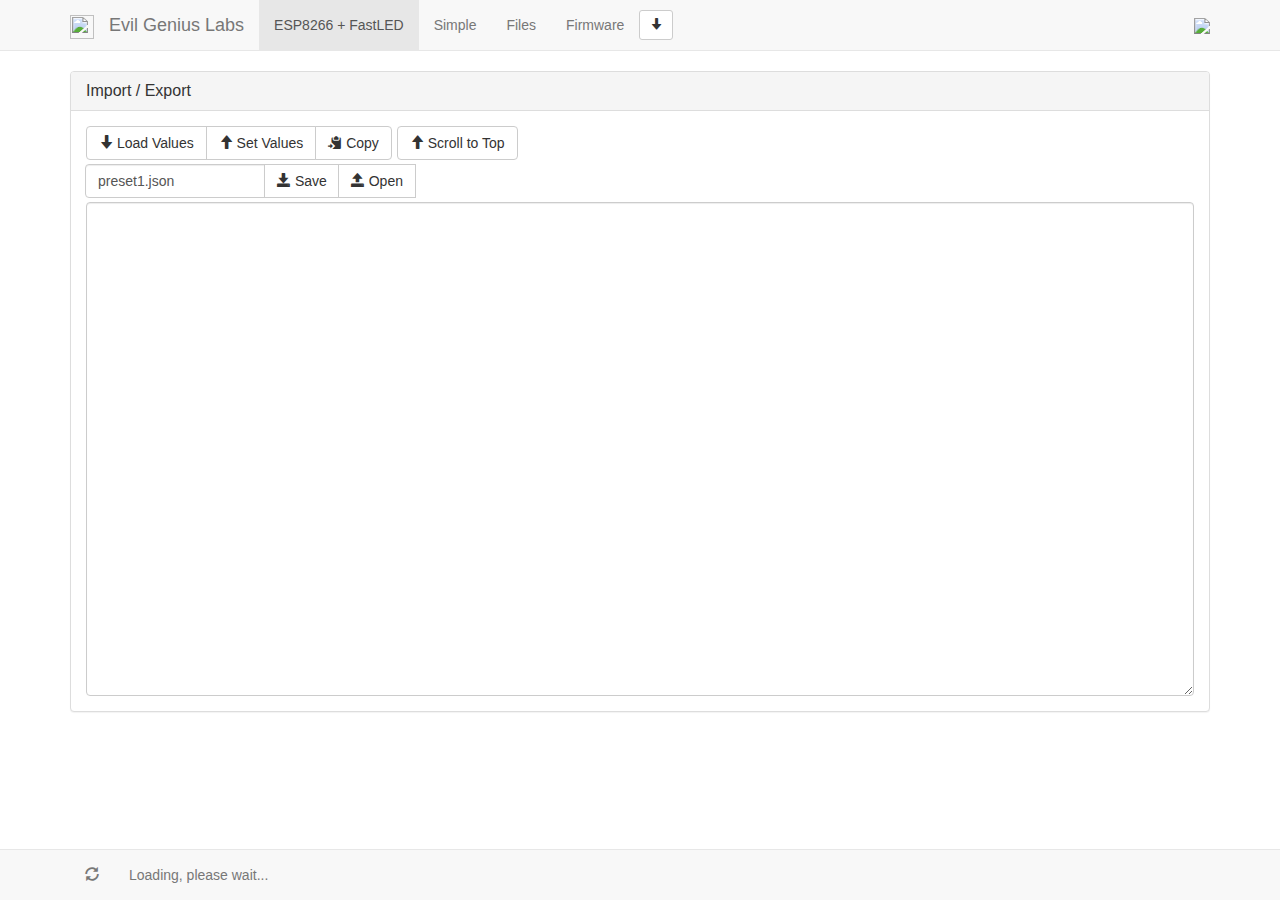
==== data/index.htm @ 8e8d15a7 "Simple.htm working" ====
<!DOCTYPE html>
<html>

<head>
  <meta charset="utf-8">
  <meta http-equiv="X-UA-Compatible" content="IE=edge">
  <meta name="viewport" content="width=device-width, initial-scale=1">
  <title>ESP8266 + FastLED by Evil Genius Labs</title>

  <!-- request CSS from internet CDN -->
  <link rel="stylesheet" href="https://maxcdn.bootstrapcdn.com/bootstrap/3.3.7/css/bootstrap.min.css" integrity="sha384-BVYiiSIFeK1dGmJRAkycuHAHRg32OmUcww7on3RYdg4Va+PmSTsz/K68vbdEjh4u" crossorigin="anonymous">
  <link rel="stylesheet" href="https://cdnjs.cloudflare.com/ajax/libs/jquery-minicolors/2.2.4/jquery.minicolors.min.css" integrity="sha256-4wnSkPYU5B4yngAlx/rEb8LdfMah4teUth4AfhGEuaY=" crossorigin="anonymous" />

  <!-- request CSS from the ESP8266 web server -->
  <!-- <link rel="stylesheet" href="css/bootstrap.min.css"> -->
  <!-- <link rel="stylesheet" href="css/minicolors.min.css"> -->

  <link rel="stylesheet" href="css/styles.css">

  <link rel="icon" href="images/atom196.png">
</head>

<body>

  <nav class="navbar navbar-default navbar-static-top" id="top" role="banner">
    <div class="container">
      <div class="navbar-header">
        <button type="button" class="navbar-toggle collapsed" data-toggle="collapse" data-target="#navbar-collapse-1" aria-expanded="false">
          <span class="sr-only">Toggle navigation</span>
          <span class="icon-bar"></span>
          <span class="icon-bar"></span>
          <span class="icon-bar"></span>
        </button>
        <a class="navbar-brand" href="https://www.evilgeniuslabs.org" target="_blank"><img src="/images/atom196.png" style="width: 24px; height: 24px;" /></a>
        <a class="navbar-brand" href="https://www.evilgeniuslabs.org" target="_blank">Evil Genius Labs</a>
      </div>
      <div class="collapse navbar-collapse" id="navbar-collapse-1">
        <ul class="nav navbar-nav">
          <li class="active"><a href="/">ESP8266 + FastLED <span class="sr-only">(current)</span></a></li>
          <li><a href="/simple.htm" target="_blank" title="Simple Mode">Simple</a></li>
          <li><a href="/edit.htm" target="_blank" title="Edit Files">Files</a></li>
          <li><a href="/update" target="_blank" title="Update Firmware">Firmware</a></li>
          <li>
            <button id="btnScrollToBottom" type="button" class="btn btn-default navbar-btn btn-sm" aria-label="Scroll to bottom" title="Scroll to bottom">
              <span class="glyphicon glyphicon-arrow-down" aria-hidden="true"></span>
            </button>
          </li>
          <!-- <li><a href="/wifi.htm" target="_blank" title="Wi-Fi Settings">Wi-Fi</a></li> -->
        </ul>
        <ul class="nav navbar-nav navbar-right">
          <li>
            <a href="https://github.com/jasoncoon/esp8266-fastled-webserver">
              <img style="height: 16px;" src="/images/github.ico" />
            </a>
          </li>
        </ul>
      </div>
    </div>
  </nav>

  <div id="container" class="container">

    <form class="form-horizontal" id="form">
    </form>

    <div class="panel-group" id="accordionImportExport" role="tablist" aria-multiselectable="true">
      <div class="panel panel-default">
        <div class="panel-heading" role="tab" id="headingImportExport">
          <h4 class="panel-title">
            <a role="button" data-toggle="collapse" data-parent="#accordionImportExport" href="#collapseImportExport" aria-expanded="true" aria-controls="collapseImportExport">
              Import / Export
            </a>
          </h4>
        </div>
        <div id="collapseImportExport" class="panel-collapse collapse in" role="tabpanel" aria-labelledby="headingImportExport">
          <div class="panel-body">
            <div class="btn-toolbar" role="toolbar" aria-label="...">
              <div class="btn-group" role="group" aria-label="...">
                <button type="button" class="btn btn-default" id="btnExport">
                  <span class="glyphicon glyphicon-arrow-down" aria-hidden="true"></span>
                  Load Values
                </button>
                <button type="button" class="btn btn-default" id="btnImport">
                  <span class="glyphicon glyphicon-arrow-up" aria-hidden="true"></span>
                  Set Values
                </button>
                <button type="button" class="btn btn-default" id="btnCopy">
                  <span class="glyphicon glyphicon-copy" aria-hidden="true"></span>
                  Copy
                </button>
              </div>

              <div class="btn-group" role="group" aria-label="...">
                <button type="button" class="btn btn-default" id="btnTop">
                  <span class="glyphicon glyphicon-arrow-up" aria-hidden="true"></span>
                  Scroll to Top
                </button>
              </div>

              <div class="btn-group" role="group" style="margin: 4px 4px">
                <div class="input-group">
                  <span class="input-group-btn input-group-custom">
                    <input id="inputFilename" type="text" class="form-control" style="width: 180px;" value="preset1.json" />
                    <button type="button" class="btn btn-default" id="btnSave">
                      <span class="glyphicon glyphicon-save" aria-hidden="true"></span>
                      Save
                    </button>

                    <input type="file" id="inputFile" style="display: none;" />
                    <button type="button" class="btn btn-default" id="btnOpen">
                      <span class="glyphicon glyphicon-open" aria-hidden="true"></span>
                      Open
                    </button>
                  </span>
                </div>

              </div>

            </div>
            <textarea id="textareaFields" class="form-control" rows="24"></textarea>
          </div>
        </div>
      </div>
    </div>
  
  </div>

  <div id="templates" style="display: none">

    <div id="sectionTemplate" class="form-group">
      <div class="col-sm-12">
        <hr style="margin-bottom: 5px;margin-top: 5px;" />
      </div>
    </div>

    <div id="numberTemplate" class="form-group">
      <label class="col-sm-2 control-label"></label>
      <div class="col-sm-2">
        <input class="form-control input" type="number" step="1" min="0" max="255" />
      </div>
      <div class="col-sm-8">
        <input class="form-control slider" type="range" step="1" min="0" max="255" />
      </div>
    </div>

    <div id="booleanTemplate" class="form-group">
      <label class="col-sm-2 control-label"></label>
      <div class="col-sm-10">
        <div class="btn-group" role="group">
          <button type="button" class="btn btn-default" id="btnOn">On</button>
          <button type="button" class="btn btn-default" id="btnOff">Off</button>
        </div>
      </div>
    </div>

    <div id="selectTemplate" class="form-group">
      <label class="col-sm-2 control-label"></label>
      <div class="col-sm-8">
        <select class="form-control"></select>
      </div>
      <div class="col-sm-2">
        <div class="btn-group" role="group" aria-label="...">
          <button type="button" class="btn btn-default btn-previous"
                  aria-label="Previous" title="Previous">
            <span class="glyphicon glyphicon-chevron-left"></span>
          </button>
          <button type="button" class="btn btn-default btn-next"
                  aria-label="Next" title="Next">
            <span class="glyphicon glyphicon-chevron-right"></span>
          </button>
        </div>
      </div>
    </div>

    <div id="colorPaletteTemplate" class="form-group">
      <label class="col-sm-2 control-label color-label"></label>
      <div class="col-sm-10">
        <div class="btn-group btn-group-justified" role="group">
          <div class="btn-group" role="group">
            <button type="button" class="btn btn-default btn-color" style="background: #FF0000;" title="Red">&nbsp;</button>
          </div>
          <div class="btn-group" role="group">
            <button type="button" class="btn btn-default btn-color" style="background: #FF8000;" title="Orange">&nbsp;</button>
          </div>
          <div class="btn-group" role="group">
            <button type="button" class="btn btn-default btn-color" style="background: #FFFF00;" title="Yellow">&nbsp;</button>
          </div>
          <div class="btn-group" role="group">
            <button type="button" class="btn btn-default btn-color" style="background: #80FF00;" title="Chartreuse">&nbsp;</button>
          </div>
          <div class="btn-group" role="group">
            <button type="button" class="btn btn-default btn-color" style="background: #00FF00;" title="Green">&nbsp;</button>
          </div>
          <div class="btn-group" role="group">
            <button type="button" class="btn btn-default btn-color" style="background: #00FF80;" title="Spring Green">&nbsp;</button>
          </div>
          <div class="btn-group" role="group">
            <button type="button" class="btn btn-default btn-color" style="background: #00FFFF;" title="Cyan">&nbsp;</button>
          </div>
          <div class="btn-group" role="group">
            <button type="button" class="btn btn-default btn-color" style="background: #0080FF;" title="Azure">&nbsp;</button>
          </div>
          <div class="btn-group" role="group">
            <button type="button" class="btn btn-default btn-color" style="background: #0000FF;" title="Blue">&nbsp;</button>
          </div>
          <div class="btn-group" role="group">
            <button type="button" class="btn btn-default btn-color" style="background: #8000FF;" title="Violet">&nbsp;</button>
          </div>
          <div class="btn-group" role="group">
            <button type="button" class="btn btn-default btn-color" style="background: #FF00FF;" title="Magenta">&nbsp;</button>
          </div>
          <div class="btn-group" role="group">
            <button type="button" class="btn btn-default btn-color" style="background: #FF0080;" title="Rose">&nbsp;</button>
          </div>
          <div class="btn-group" role="group">
            <button type="button" class="btn btn-default btn-color" style="background: #FFFFFF;" title="White">&nbsp;</button>
          </div>
        </div>
      </div>
    </div>

    <div id="colorTemplate">
      <div class="form-group">
        <!-- <label class="col-sm-2 control-label color-label"></label> -->
        <div class="col-sm-12 col-sm-offset-2">
          <input type="text" class="form-control minicolors" />
        </div>
      </div>
      <div class="form-group">
        <label class="col-sm-2 control-label">Red</label>
        <div class="col-sm-2">
          <input class="form-control color-red-input" type="number" step="1" min="0" max="255" />
        </div>
        <div class="col-sm-8">
          <input class="form-control color-red-slider" type="range" step="1" min="0" max="255" />
        </div>
      </div>
      <div class="form-group">
        <label class="col-sm-2 control-label">Green</label>
        <div class="col-sm-2">
          <input class="form-control color-green-input" type="number" step="1" min="0" max="255" />
        </div>
        <div class="col-sm-8">
          <input class="form-control color-green-slider" type="range" step="1" min="0" max="255" />
        </div>
      </div>
      <div class="form-group">
        <label class="col-sm-2 control-label">Blue</label>
        <div class="col-sm-2">
          <input class="form-control color-blue-input" type="number" step="1" min="0" max="255" />
        </div>
        <div class="col-sm-8">
          <input class="form-control color-blue-slider" type="range" step="1" min="0" max="255" />
        </div>
      </div>
    </div>

    <div id="stringTemplate" class="form-group">
      <label class="col-sm-2 control-label"></label>
      <div class="col-sm-10">
        <input class="form-control input" />
      </div>
    </div>

    <div id="labelTemplate" class="form-group">
      <label class="col-sm-2 control-label"></label>
      <div class="col-sm-10">
        <input class="form-control input" readonly />
      </div>
    </div>

  </div>

  <nav class="navbar navbar-default navbar-fixed-bottom">
    <div class="container">
      <div class="navbar-header">
        <button type="button" class="navbar-toggle collapsed" data-toggle="collapse" data-target="#navbar-collapse-2" aria-expanded="false">
          <span class="sr-only">Toggle navigation</span>
          <span class="icon-bar"></span>
          <span class="icon-bar"></span>
          <span class="icon-bar"></span>
        </button>
      </div>
      <div class="collapse navbar-collapse" id="navbar-collapse-2">
        <ul class="nav navbar-nav">
          <li>
            <a href="/" aria-label="Refresh" title="Refresh">
              <span class="glyphicon glyphicon-refresh" id="btnRefresh"></span>
            </a>
          </li>
          <li><p class="navbar-text" id="status">Loading, please wait...</p></li>
        </ul>
      </div>
    </div>
  </nav>

  <!-- request js from internet CDN -->
  <script src="https://code.jquery.com/jquery-3.1.1.min.js" integrity="sha256-hVVnYaiADRTO2PzUGmuLJr8BLUSjGIZsDYGmIJLv2b8=" crossorigin="anonymous"></script>
  <script src="https://maxcdn.bootstrapcdn.com/bootstrap/3.3.7/js/bootstrap.min.js" integrity="sha384-Tc5IQib027qvyjSMfHjOMaLkfuWVxZxUPnCJA7l2mCWNIpG9mGCD8wGNIcPD7Txa" crossorigin="anonymous"></script>
  <script src="https://cdnjs.cloudflare.com/ajax/libs/jquery-minicolors/2.2.4/jquery.minicolors.min.js" integrity="sha256-XAFQ9dZ6hy8p/GRhU8h/8pMvM1etymiJLZW1CiHV3bQ=" crossorigin="anonymous"></script>
  <!-- <script src="https://cdnjs.cloudflare.com/ajax/libs/reconnecting-websocket/1.0.0/reconnecting-websocket.min.js" integrity="sha256-A4JwlcDvqO4JXpvEtvWY1RH8JAEMu5W21wP8GUXLUNs=" crossorigin="anonymous"></script> -->
  <script src="https://cdnjs.cloudflare.com/ajax/libs/FileSaver.js/2.0.2/FileSaver.min.js" integrity="sha512-k8F8QynmFNURwbUJC8drKA+fo3YfNvjqKzStdydD6au+MzvxBoRnxH8E31RJXwDY9DrnEiPhh9wBoDSIxhkyHQ==" crossorigin="anonymous"></script>

  <!-- request js from the ESP8266 web server -->
  <!-- <script src="js/jquery-3.1.1.min.js"></script> -->
  <!-- <script src="js/bootstrap.min.js"></script> -->
  <!-- <script src="js/minicolors.min.js"></script> -->
  <!-- <script src="js/r-websocket.min.js"></script> -->
  <!-- <script src="js/FileSaver.min.js"></script> -->

  <script src="js/app.js"></script>

</body>

</html>
---- data/css/minicolors.min.css ----
.minicolors{position:relative}.minicolors-sprite{background-image:url([data-uri])}.minicolors-no-data-uris .minicolors-sprite{background-image:url(jquery.minicolors.png)}.minicolors-swatch{position:absolute;vertical-align:middle;background-position:-80px 0;border:1px solid #ccc;cursor:text;padding:0;margin:0;display:inline-block}.minicolors-swatch-color{position:absolute;top:0;left:0;right:0;bottom:0}.minicolors input[type=hidden]+.minicolors-swatch{width:28px;position:static;cursor:pointer}.minicolors input[type=hidden][disabled]+.minicolors-swatch{cursor:default}.minicolors-panel{position:absolute;width:173px;height:152px;background:#fff;border:1px solid #CCC;box-shadow:0 0 20px rgba(0,0,0,.2);z-index:99999;box-sizing:content-box;display:none}.minicolors-panel.minicolors-with-swatches{height:182px}.minicolors-panel.minicolors-visible{display:block}.minicolors-position-top .minicolors-panel{top:-154px}.minicolors-position-right .minicolors-panel{right:0}.minicolors-position-bottom .minicolors-panel{top:auto}.minicolors-position-left .minicolors-panel{left:0}.minicolors-with-opacity .minicolors-panel{width:194px}.minicolors .minicolors-grid{position:absolute;top:1px;left:1px;width:150px;height:150px;background-position:-120px 0;cursor:crosshair}.minicolors .minicolors-grid-inner{position:absolute;top:0;left:0;width:150px;height:150px}.minicolors-slider-saturation .minicolors-grid{background-position:-420px 0}.minicolors-slider-saturation .minicolors-grid-inner{background-position:-270px 0;background-image:inherit}.minicolors-slider-brightness .minicolors-grid{background-position:-570px 0}.minicolors-slider-brightness .minicolors-grid-inner{background-color:#000}.minicolors-slider-wheel .minicolors-grid{background-position:-720px 0}.minicolors-opacity-slider,.minicolors-slider{position:absolute;top:1px;left:152px;width:20px;height:150px;background-color:#fff;background-position:0 0;cursor:row-resize}.minicolors-slider-saturation .minicolors-slider{background-position:-60px 0}.minicolors-slider-brightness .minicolors-slider,.minicolors-slider-wheel .minicolors-slider{background-position:-20px 0}.minicolors-opacity-slider{left:173px;background-position:-40px 0;display:none}.minicolors-with-opacity .minicolors-opacity-slider{display:block}.minicolors-grid .minicolors-picker{position:absolute;top:70px;left:70px;width:12px;height:12px;border:1px solid #000;border-radius:10px;margin-top:-6px;margin-left:-6px;background:0 0}.minicolors-grid .minicolors-picker>div{position:absolute;top:0;left:0;width:8px;height:8px;border-radius:8px;border:2px solid #fff;box-sizing:content-box}.minicolors-picker{position:absolute;top:0;left:0;width:18px;height:2px;background:#fff;border:1px solid #000;margin-top:-2px;box-sizing:content-box}.minicolors-swatches,.minicolors-swatches li{margin:0;padding:0;list-style:none;overflow:hidden;position:absolute;top:157px;left:5px}.minicolors-swatches .minicolors-swatch{position:relative;float:left;cursor:pointer;margin:0 4px 0 0}.minicolors-with-opacity .minicolors-swatches .minicolors-swatch{margin-right:7px}.minicolors-swatch.selected{border-color:#000}.minicolors-inline{display:inline-block}.minicolors-inline .minicolors-input{display:none!important}.minicolors-inline .minicolors-panel{position:relative;top:auto;left:auto;box-shadow:none;z-index:auto;display:inline-block}.minicolors-theme-default .minicolors-swatch{top:5px;left:5px;width:18px;height:18px}.minicolors-theme-default .minicolors-swatches .minicolors-swatch{top:0;left:0;width:18px;height:18px}.minicolors-theme-default .minicolors-swatches{height:20px}.minicolors-theme-default.minicolors-position-right .minicolors-swatch{left:auto;right:5px}.minicolors-theme-default.minicolors{width:auto;display:inline-block}.minicolors-theme-default .minicolors-input{height:20px;width:auto;display:inline-block;padding-left:26px}.minicolors-theme-default.minicolors-position-right .minicolors-input{padding-right:26px;padding-left:inherit}.minicolors-theme-bootstrap .minicolors-swatch{z-index:2;top:3px;left:3px;width:28px;height:28px;border-radius:3px}.minicolors-theme-bootstrap .minicolors-swatches .minicolors-swatch{top:0;left:0;width:20px;height:20px}.minicolors-theme-bootstrap .minicolors-swatch-color{border-radius:inherit}.minicolors-theme-bootstrap.minicolors-position-right .minicolors-swatch{left:auto;right:3px}.minicolors-theme-bootstrap .minicolors-input{float:none;padding-left:44px}.minicolors-theme-bootstrap.minicolors-position-right .minicolors-input{padding-right:44px;padding-left:12px}.minicolors-theme-bootstrap .minicolors-input.input-lg+.minicolors-swatch{top:4px;left:4px;width:37px;height:37px;border-radius:5px}.minicolors-theme-bootstrap .minicolors-input.input-sm+.minicolors-swatch{width:24px;height:24px}.input-group .minicolors-theme-bootstrap:not(:first-child) .minicolors-input{border-top-left-radius:0;border-bottom-left-radius:0}.minicolors-theme-semanticui .minicolors-swatch{top:0;left:0;padding:18px}.minicolors-theme-semanticui input{text-indent:30px}/*# sourceMappingURL=jquery.minicolors.min.css.map */
---- data/css/styles.css ----
body { padding-bottom: 70px; }

.btn-group-custom .btn {
  border-right-width: 0;
}

.btn-group-custom .btn:hover {
  border-right-width: 1px;
}

.btn-group-custom .btn:hover + .btn {
  border-left-width: 0;
}

#ButtonSearch {
  border-left-width: 1px;
  border-right-width: 0;
  margin-left: 16px;
}

#ButtonExport {
  border-right-width: 1px;
}
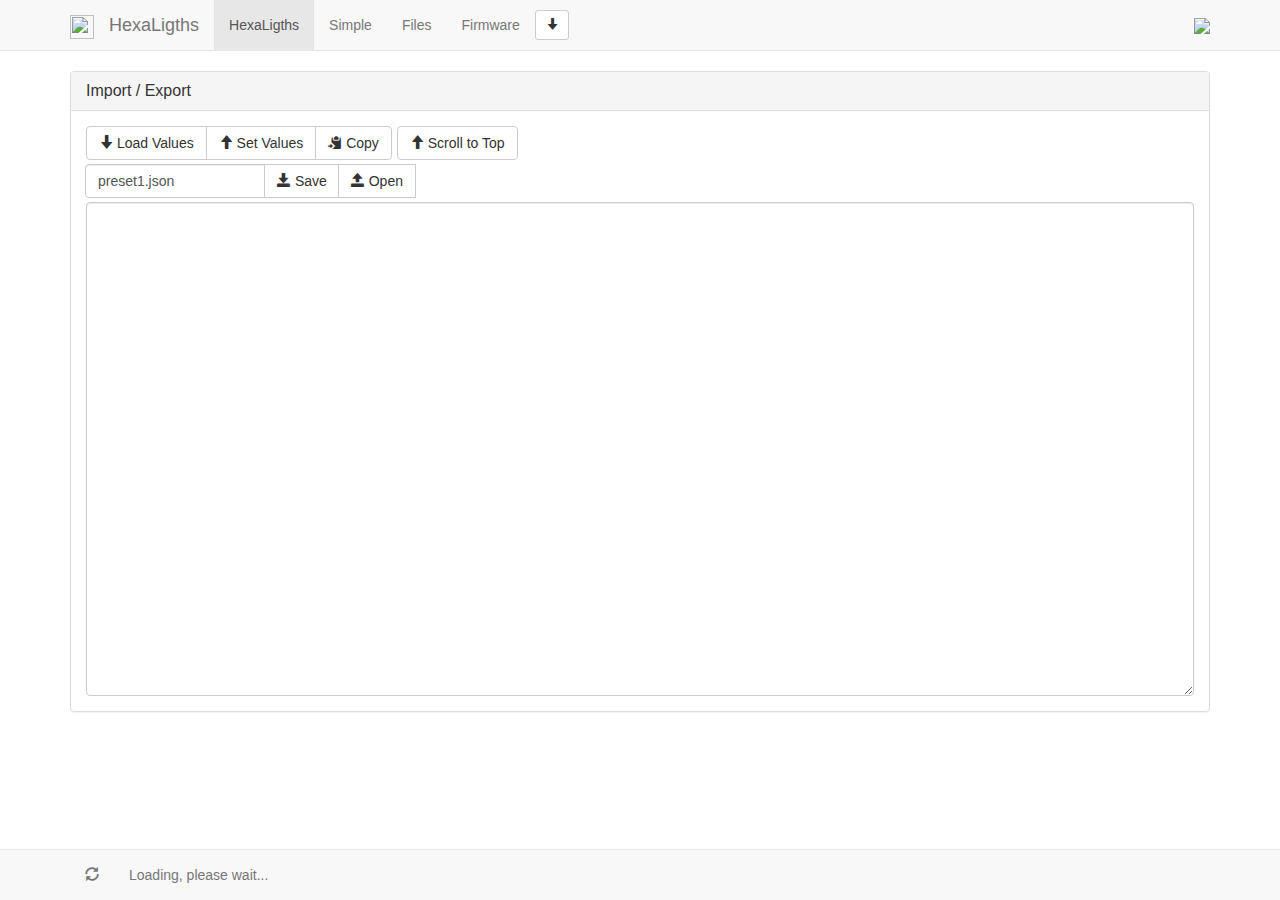
==== commit 88f815d6: "Adding delay control" ====
--- a/data/index.htm
+++ b/data/index.htm
@@ -5,7 +5,7 @@
   <meta charset="utf-8">
   <meta http-equiv="X-UA-Compatible" content="IE=edge">
   <meta name="viewport" content="width=device-width, initial-scale=1">
-  <title>ESP8266 + FastLED by Evil Genius Labs</title>
+  <title>HexaLigths by JO</title>
 
   <!-- request CSS from internet CDN -->
   <link rel="stylesheet" href="https://maxcdn.bootstrapcdn.com/bootstrap/3.3.7/css/bootstrap.min.css" integrity="sha384-BVYiiSIFeK1dGmJRAkycuHAHRg32OmUcww7on3RYdg4Va+PmSTsz/K68vbdEjh4u" crossorigin="anonymous">
@@ -32,11 +32,11 @@
           <span class="icon-bar"></span>
         </button>
         <a class="navbar-brand" href="https://www.evilgeniuslabs.org" target="_blank"><img src="/images/atom196.png" style="width: 24px; height: 24px;" /></a>
-        <a class="navbar-brand" href="https://www.evilgeniuslabs.org" target="_blank">Evil Genius Labs</a>
+        <a class="navbar-brand" href="https://www.evilgeniuslabs.org" target="_blank">HexaLigths</a>
       </div>
       <div class="collapse navbar-collapse" id="navbar-collapse-1">
         <ul class="nav navbar-nav">
-          <li class="active"><a href="/">ESP8266 + FastLED <span class="sr-only">(current)</span></a></li>
+          <li class="active"><a href="/">HexaLigths <span class="sr-only">(current)</span></a></li>
           <li><a href="/simple.htm" target="_blank" title="Simple Mode">Simple</a></li>
           <li><a href="/edit.htm" target="_blank" title="Edit Files">Files</a></li>
           <li><a href="/update" target="_blank" title="Update Firmware">Firmware</a></li>
@@ -49,7 +49,7 @@
         </ul>
         <ul class="nav navbar-nav navbar-right">
           <li>
-            <a href="https://github.com/jasoncoon/esp8266-fastled-webserver">
+            <a href="https://github.com/jolcese/HexaLigths">
               <img style="height: 16px;" src="/images/github.ico" />
             </a>
           </li>
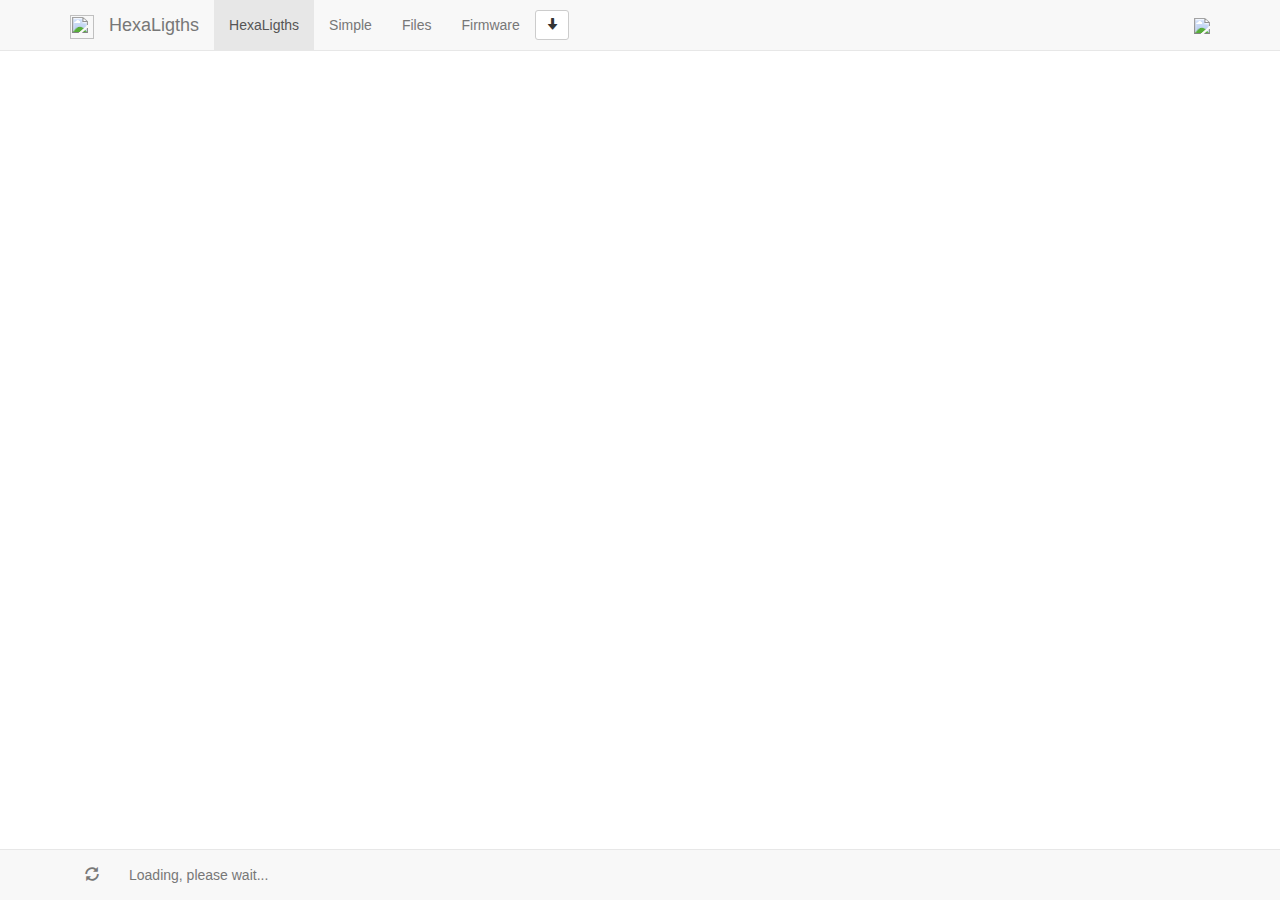
==== commit 340b7640: "Stable version" ====
--- a/data/index.htm
+++ b/data/index.htm
@@ -17,7 +17,7 @@
 
   <link rel="stylesheet" href="css/styles.css">
 
-  <link rel="icon" href="images/atom196.png">
+  <link rel="icon" href="images/HL256.png">
 </head>
 
 <body>
@@ -31,7 +31,7 @@
           <span class="icon-bar"></span>
           <span class="icon-bar"></span>
         </button>
-        <a class="navbar-brand" href="https://www.evilgeniuslabs.org" target="_blank"><img src="/images/atom196.png" style="width: 24px; height: 24px;" /></a>
+        <a class="navbar-brand" href="https://www.evilgeniuslabs.org" target="_blank"><img src="/images/HL256.png" style="width: 24px; height: 24px;" /></a>
         <a class="navbar-brand" href="https://www.evilgeniuslabs.org" target="_blank">HexaLigths</a>
       </div>
       <div class="collapse navbar-collapse" id="navbar-collapse-1">
@@ -63,7 +63,7 @@
     <form class="form-horizontal" id="form">
     </form>
 
-    <div class="panel-group" id="accordionImportExport" role="tablist" aria-multiselectable="true">
+    <!-- <div class="panel-group" id="accordionImportExport" role="tablist" aria-multiselectable="true">
       <div class="panel panel-default">
         <div class="panel-heading" role="tab" id="headingImportExport">
           <h4 class="panel-title">
@@ -121,7 +121,7 @@
           </div>
         </div>
       </div>
-    </div>
+    </div> -->
   
   </div>
 
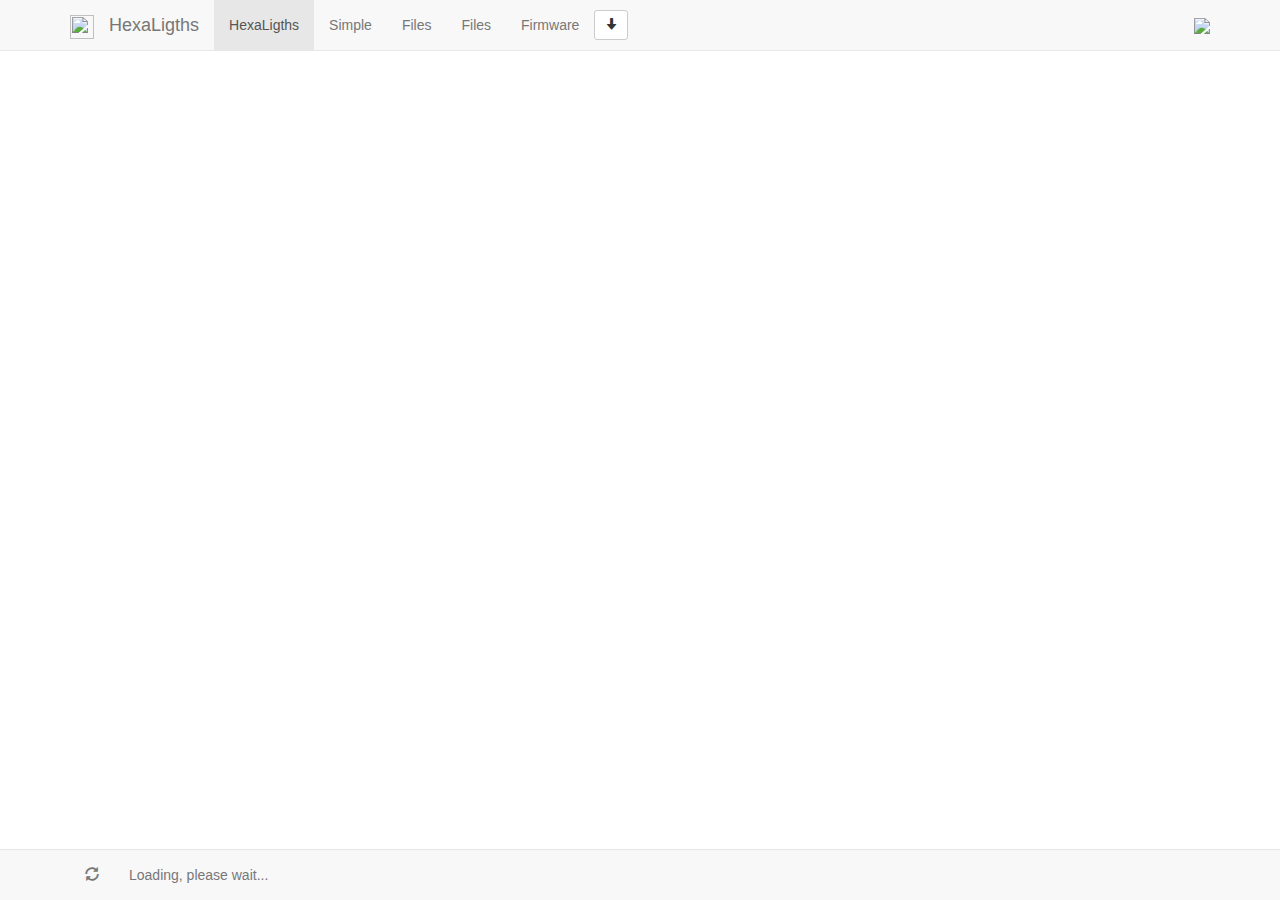
==== commit 2b2364f2: "some fixes" ====
--- a/data/index.htm
+++ b/data/index.htm
@@ -14,9 +14,7 @@
   <!-- request CSS from the ESP8266 web server -->
   <!-- <link rel="stylesheet" href="css/bootstrap.min.css"> -->
   <!-- <link rel="stylesheet" href="css/minicolors.min.css"> -->
-
   <link rel="stylesheet" href="css/styles.css">
-
   <link rel="icon" href="images/HL256.png">
 </head>
 
@@ -31,14 +29,15 @@
           <span class="icon-bar"></span>
           <span class="icon-bar"></span>
         </button>
-        <a class="navbar-brand" href="https://www.evilgeniuslabs.org" target="_blank"><img src="/images/HL256.png" style="width: 24px; height: 24px;" /></a>
-        <a class="navbar-brand" href="https://www.evilgeniuslabs.org" target="_blank">HexaLigths</a>
+        <a class="navbar-brand" href="https://www.thingiverse.com/thing:4877936" target="_blank"><img src="/images/HL256.png" style="width: 24px; height: 24px;" /></a>
+        <a class="navbar-brand" href="https://https://www.thingiverse.com/thing:4877936" target="_blank">HexaLigths</a>
       </div>
       <div class="collapse navbar-collapse" id="navbar-collapse-1">
         <ul class="nav navbar-nav">
           <li class="active"><a href="/">HexaLigths <span class="sr-only">(current)</span></a></li>
           <li><a href="/simple.htm" target="_blank" title="Simple Mode">Simple</a></li>
           <li><a href="/edit.htm" target="_blank" title="Edit Files">Files</a></li>
+          <li><a href="/wifi.htm" target="_blank" title="Edit Files">Files</a></li>
           <li><a href="/update" target="_blank" title="Update Firmware">Firmware</a></li>
           <li>
             <button id="btnScrollToBottom" type="button" class="btn btn-default navbar-btn btn-sm" aria-label="Scroll to bottom" title="Scroll to bottom">
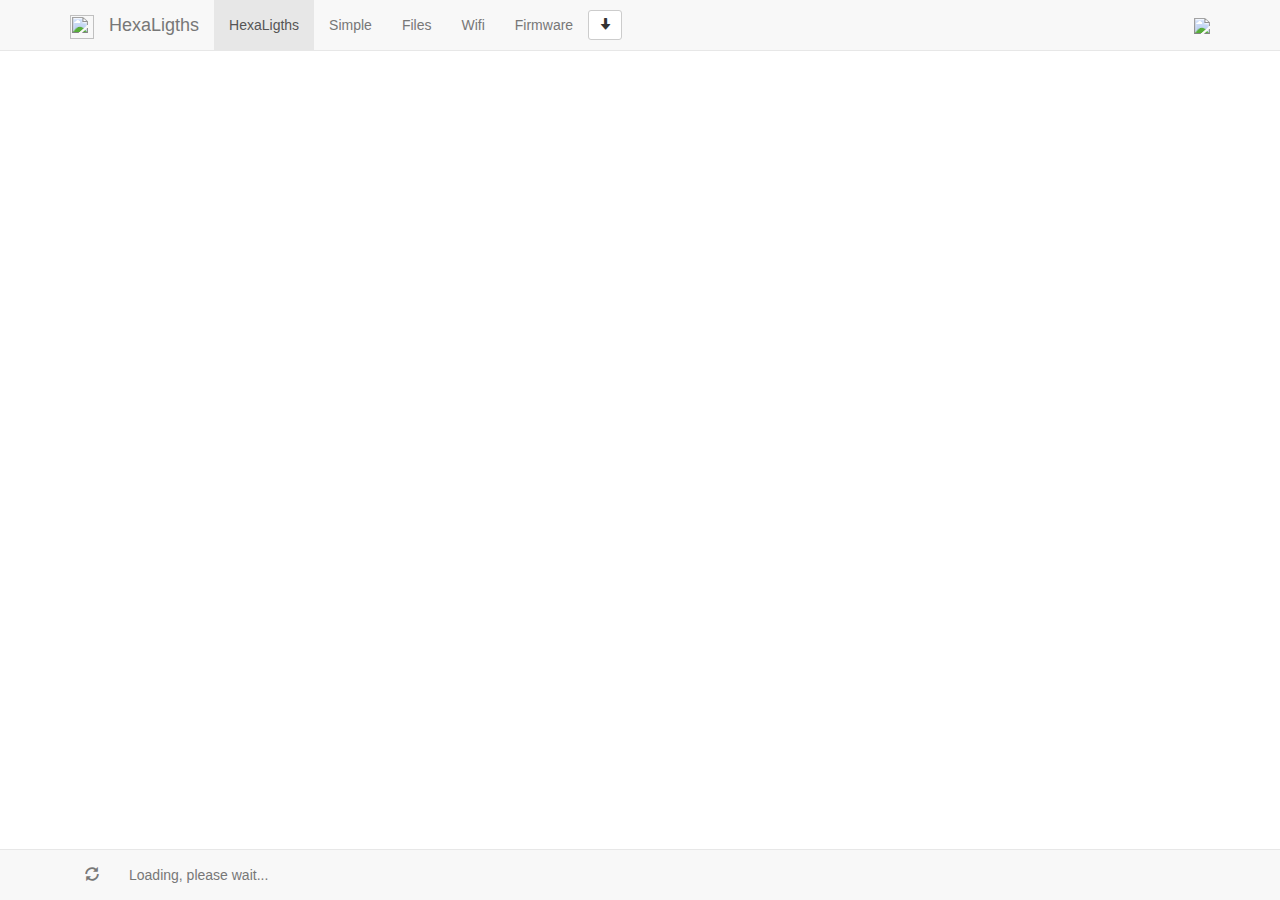
==== commit b9208bc2: "Fix first boot loop and Edit HTML" ====
--- a/data/index.htm
+++ b/data/index.htm
@@ -30,14 +30,14 @@
           <span class="icon-bar"></span>
         </button>
         <a class="navbar-brand" href="https://www.thingiverse.com/thing:4877936" target="_blank"><img src="/images/HL256.png" style="width: 24px; height: 24px;" /></a>
-        <a class="navbar-brand" href="https://https://www.thingiverse.com/thing:4877936" target="_blank">HexaLigths</a>
+        <a class="navbar-brand" href="https://www.thingiverse.com/thing:4877936" target="_blank">HexaLigths</a>
       </div>
       <div class="collapse navbar-collapse" id="navbar-collapse-1">
         <ul class="nav navbar-nav">
           <li class="active"><a href="/">HexaLigths <span class="sr-only">(current)</span></a></li>
-          <li><a href="/simple.htm" target="_blank" title="Simple Mode">Simple</a></li>
+          <li><a href="/simple.htm" title="Simple Mode">Simple</a></li>
           <li><a href="/edit.htm" target="_blank" title="Edit Files">Files</a></li>
-          <li><a href="/wifi.htm" target="_blank" title="Edit Files">Files</a></li>
+          <li><a href="/wifi.htm" title="Wifi">Wifi</a></li>
           <li><a href="/update" target="_blank" title="Update Firmware">Firmware</a></li>
           <li>
             <button id="btnScrollToBottom" type="button" class="btn btn-default navbar-btn btn-sm" aria-label="Scroll to bottom" title="Scroll to bottom">
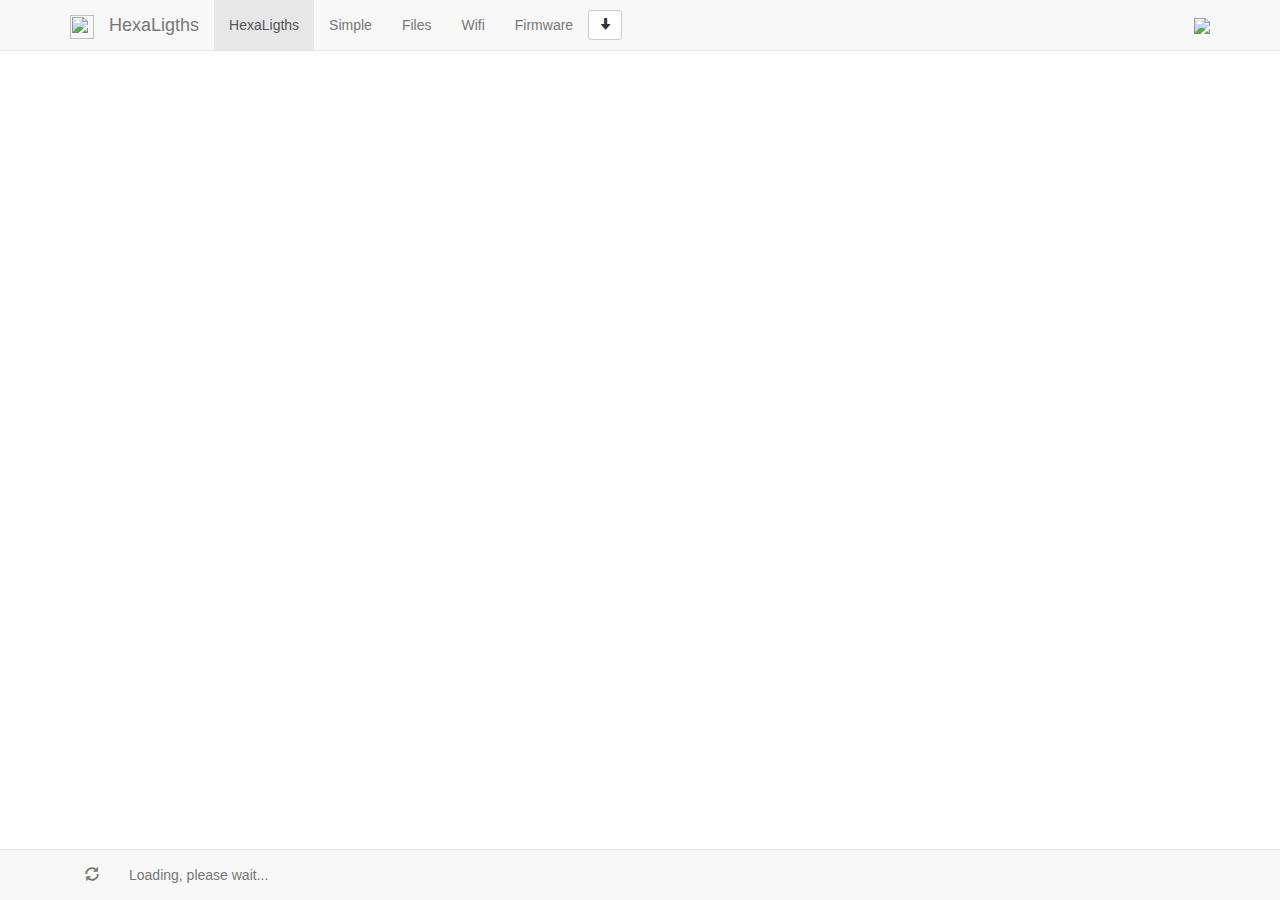
==== commit a63f2494: "Implemented WebSockets" ====
--- a/data/index.htm
+++ b/data/index.htm
@@ -297,7 +297,7 @@
   <script src="https://code.jquery.com/jquery-3.1.1.min.js" integrity="sha256-hVVnYaiADRTO2PzUGmuLJr8BLUSjGIZsDYGmIJLv2b8=" crossorigin="anonymous"></script>
   <script src="https://maxcdn.bootstrapcdn.com/bootstrap/3.3.7/js/bootstrap.min.js" integrity="sha384-Tc5IQib027qvyjSMfHjOMaLkfuWVxZxUPnCJA7l2mCWNIpG9mGCD8wGNIcPD7Txa" crossorigin="anonymous"></script>
   <script src="https://cdnjs.cloudflare.com/ajax/libs/jquery-minicolors/2.2.4/jquery.minicolors.min.js" integrity="sha256-XAFQ9dZ6hy8p/GRhU8h/8pMvM1etymiJLZW1CiHV3bQ=" crossorigin="anonymous"></script>
-  <!-- <script src="https://cdnjs.cloudflare.com/ajax/libs/reconnecting-websocket/1.0.0/reconnecting-websocket.min.js" integrity="sha256-A4JwlcDvqO4JXpvEtvWY1RH8JAEMu5W21wP8GUXLUNs=" crossorigin="anonymous"></script> -->
+  <script src="https://cdnjs.cloudflare.com/ajax/libs/reconnecting-websocket/1.0.0/reconnecting-websocket.min.js" integrity="sha256-A4JwlcDvqO4JXpvEtvWY1RH8JAEMu5W21wP8GUXLUNs=" crossorigin="anonymous"></script>
   <script src="https://cdnjs.cloudflare.com/ajax/libs/FileSaver.js/2.0.2/FileSaver.min.js" integrity="sha512-k8F8QynmFNURwbUJC8drKA+fo3YfNvjqKzStdydD6au+MzvxBoRnxH8E31RJXwDY9DrnEiPhh9wBoDSIxhkyHQ==" crossorigin="anonymous"></script>
 
   <!-- request js from the ESP8266 web server -->
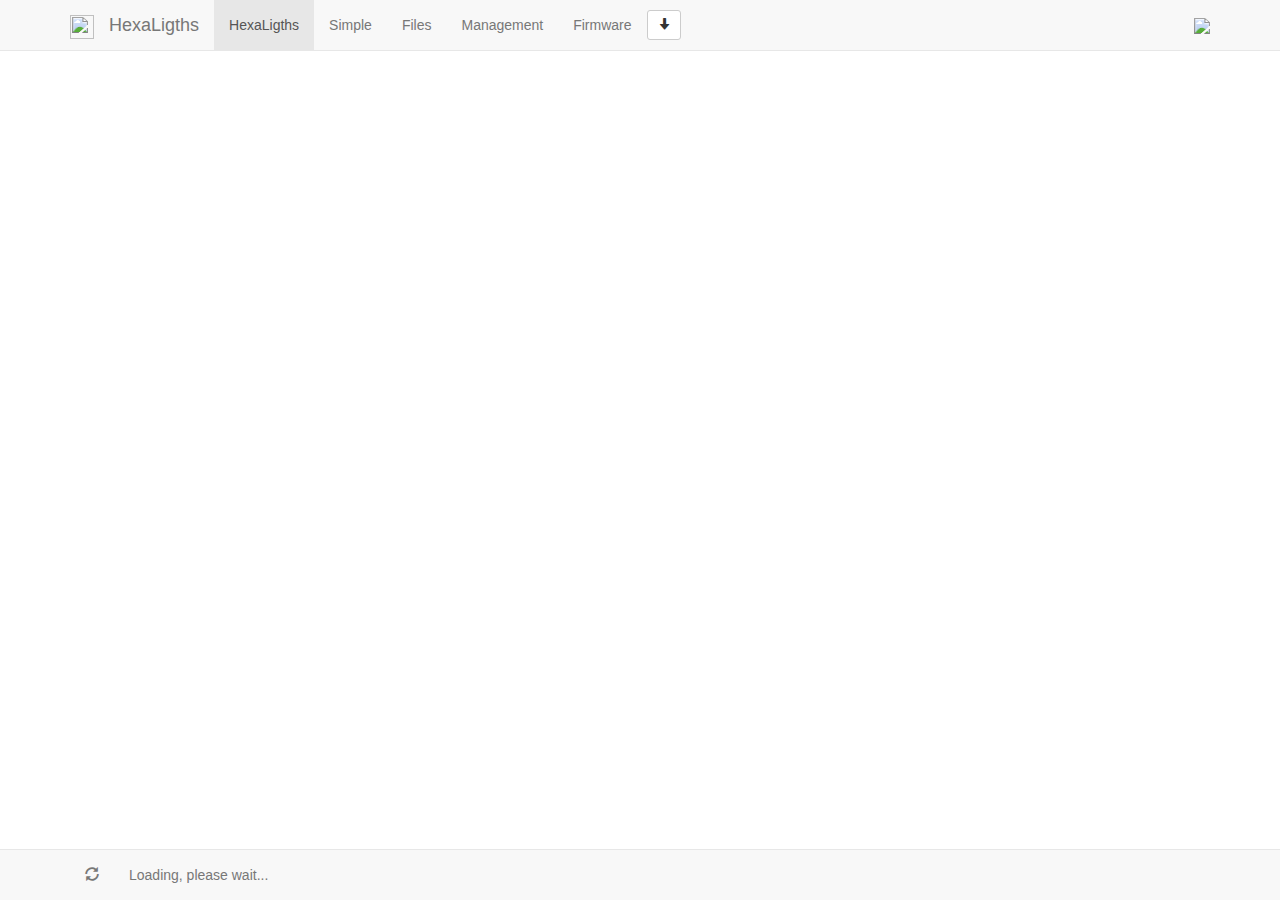
==== commit 3ce350f7: "Reset functions" ====
--- a/data/index.htm
+++ b/data/index.htm
@@ -37,7 +37,7 @@
           <li class="active"><a href="/">HexaLigths <span class="sr-only">(current)</span></a></li>
           <li><a href="/simple.htm" title="Simple Mode">Simple</a></li>
           <li><a href="/edit.htm" target="_blank" title="Edit Files">Files</a></li>
-          <li><a href="/wifi.htm" title="Wifi">Wifi</a></li>
+          <li><a href="/management.htm" title="Management">Management</a></li>
           <li><a href="/update" target="_blank" title="Update Firmware">Firmware</a></li>
           <li>
             <button id="btnScrollToBottom" type="button" class="btn btn-default navbar-btn btn-sm" aria-label="Scroll to bottom" title="Scroll to bottom">
